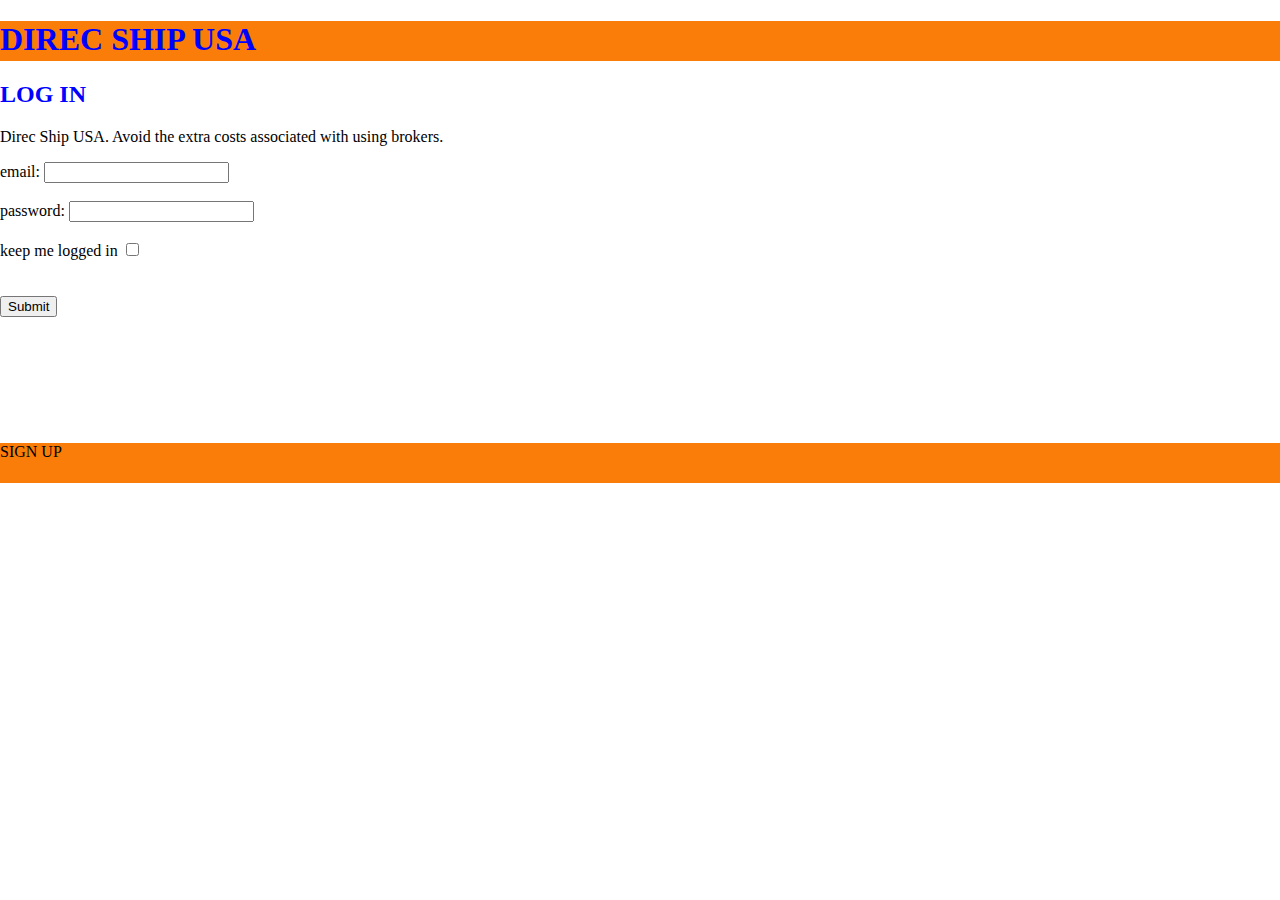
==== index.html @ 5377f741 "added initial files" ====
<!DOCTYPE html>
<html lang="en" dir="ltr">

<head>
  <link rel="stylesheet" href="styles.css">
  <meta charset="utf-8">
  <title>DIREC SHIP</title>

</head>

<body>
  <div class="">
    <h1
      <strong>DIREC SHIP USA</strong>

  </div>
  <h2>LOG IN</h2>
  <p>Direc Ship USA. Avoid the extra costs associated with using brokers.</p>
</body>
<form class="" action="index.html" method="post">
  <label for="">email:</label>
  <input type="email" name="" value="">
  <br>
  <br>
  <label for="">password:</label>
  <input type="password" name="" value="">
  <br>
  <br>
  <label for="">keep me logged in</label>
  <input type="checkbox" name=""><br><br>
  <br>
  <input type="submit" name=""><br><br>
</form>
<br>
<br>
<br>
<br><br><br>
<div class="wrapper">
    <footer class="page-footer">SIGN UP</footer>
</div>


</html>
---- styles.css ----
div {
  background-color: #fa7d09;
  height: 40px;
}
h1, h2 {
  color: #0000ff

}
body{
  margin: 0;
  margin-top: 0;
}

.wrapper {
    min-height: 100%;
    display: grid;
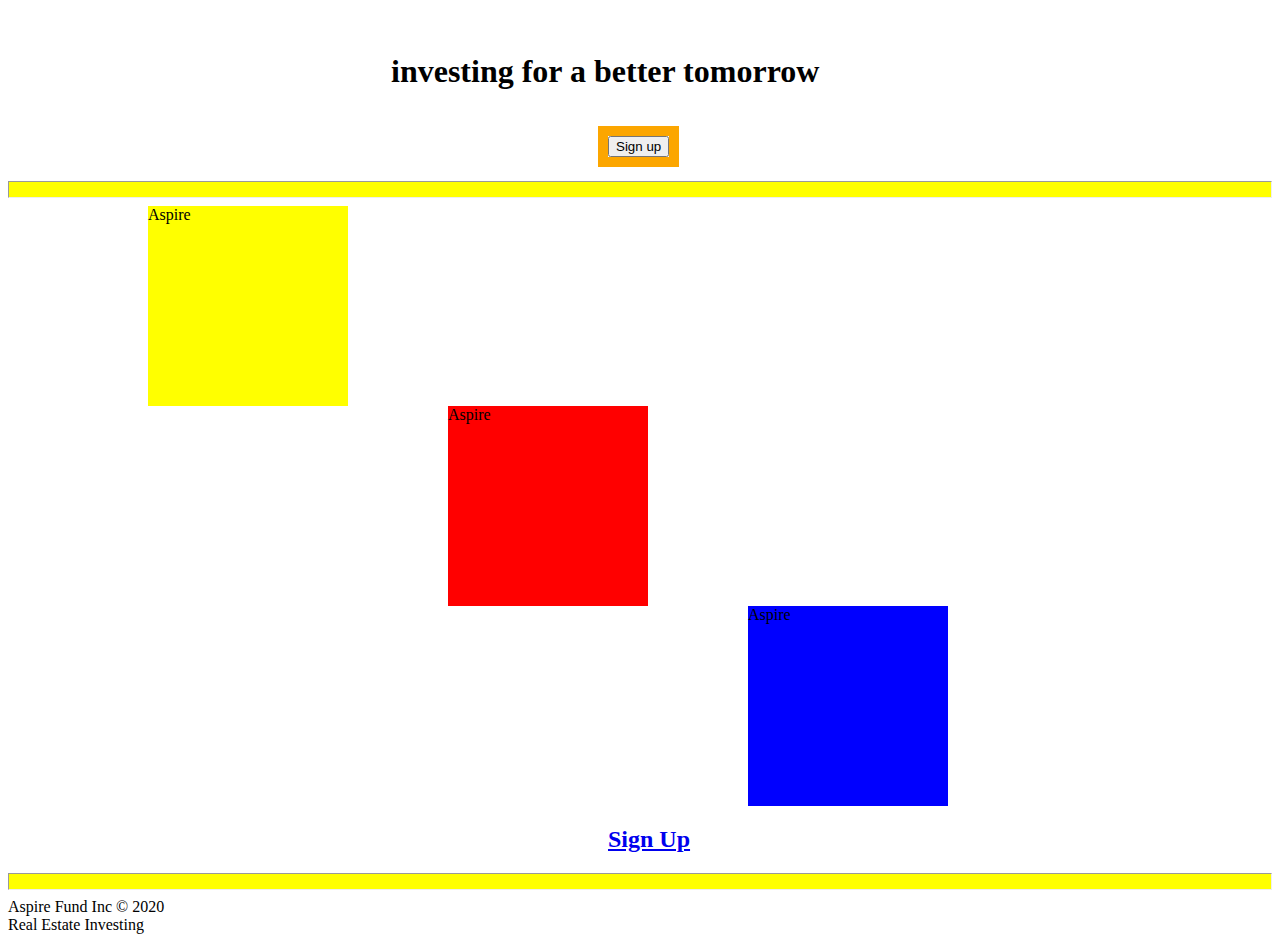
==== commit 262656bd: "v1.0" ====
--- a/index.html
+++ b/index.html
@@ -4,39 +4,37 @@
 <head>
   <link rel="stylesheet" href="styles.css">
   <meta charset="utf-8">
-  <title>DIREC SHIP</title>
-
+  <title>Aspire Fund Inc</title>
 </head>
 
-<body>
-  <div class="">
-    <h1
-      <strong>DIREC SHIP USA</strong>
+<body><h1>
+<a href="index.html"><img src="img/aspirelogo.png" alt style="width:275px;"></a>
+    <p class="slogan"><strong>investing for a better tomorrow</strong></p>
+<form class="signup" action="index.html" method="post">
+  <label for="Sign Up"></label>
+  <a href="signup.html"><input type="button" name="Sign Up" value="Sign up"></a>
+
+</form>
+</h1>
+    <hr>
+  <div class="top">
+    Aspire
 
   </div>
-  <h2>LOG IN</h2>
-  <p>Direc Ship USA. Avoid the extra costs associated with using brokers.</p>
+  <div class="middle">
+    Aspire
+  </div>
+  <div class="bottom">
+    Aspire
+  </div>
+  <h2>
+<a href="signup.html">Sign Up</a>
+  </h2>
+  <p></p>
 </body>
-<form class="" action="index.html" method="post">
-  <label for="">email:</label>
-  <input type="email" name="" value="">
-  <br>
-  <br>
-  <label for="">password:</label>
-  <input type="password" name="" value="">
-  <br>
-  <br>
-  <label for="">keep me logged in</label>
-  <input type="checkbox" name=""><br><br>
-  <br>
-  <input type="submit" name=""><br><br>
-</form>
-<br>
-<br>
-<br>
-<br><br><br>
 <div class="wrapper">
-    <footer class="page-footer">SIGN UP</footer>
+  <hr>
+  <footer class="page-footer">Aspire Fund Inc &copy 2020 <br>Real Estate Investing</footer>
 </div>
 
 
--- a/styles.css
+++ b/styles.css
@@ -1,16 +1,49 @@
-div {
-  background-color: #fa7d09;
-  height: 40px;
+body {
+  background-color: #ffffff;
 }
-h1, h2 {
-  color: #0000ff
+.top {
+  height: 200px;
+  width: 200px;
+  margin-left: 140px;
+  background-color: yellow;
+}
+.middle {
+  background-color: red;
+  height: 200px;
+  width: 200px;
+  margin-left: 440px;
+}
+.bottom {
+  background-color: blue;
+  height: 200px;
+  width: 200px;
+  margin-left: 740px;
+}
+footer {
+  margin-left:  0;
+  margin-right: 0;
+}
+form {
+  margin-left: 600px;
+}
+
+h2 {
+  margin-left: 600px;
+}
+img {
+  margin-left: 100px;
+  display: inline-block;
+  margin-bottom: 0;
+}
+.slogan {
+  display: inline-block;
+}
+hr {
+  height: 15px;
+  width: 940;
+  background-color: yellow;
 
 }
-body{
-  margin: 0;
-  margin-top: 0;
+input {
+    outline: 10px solid #fca600;
 }
-
-.wrapper {
-    min-height: 100%;
-    display: grid;
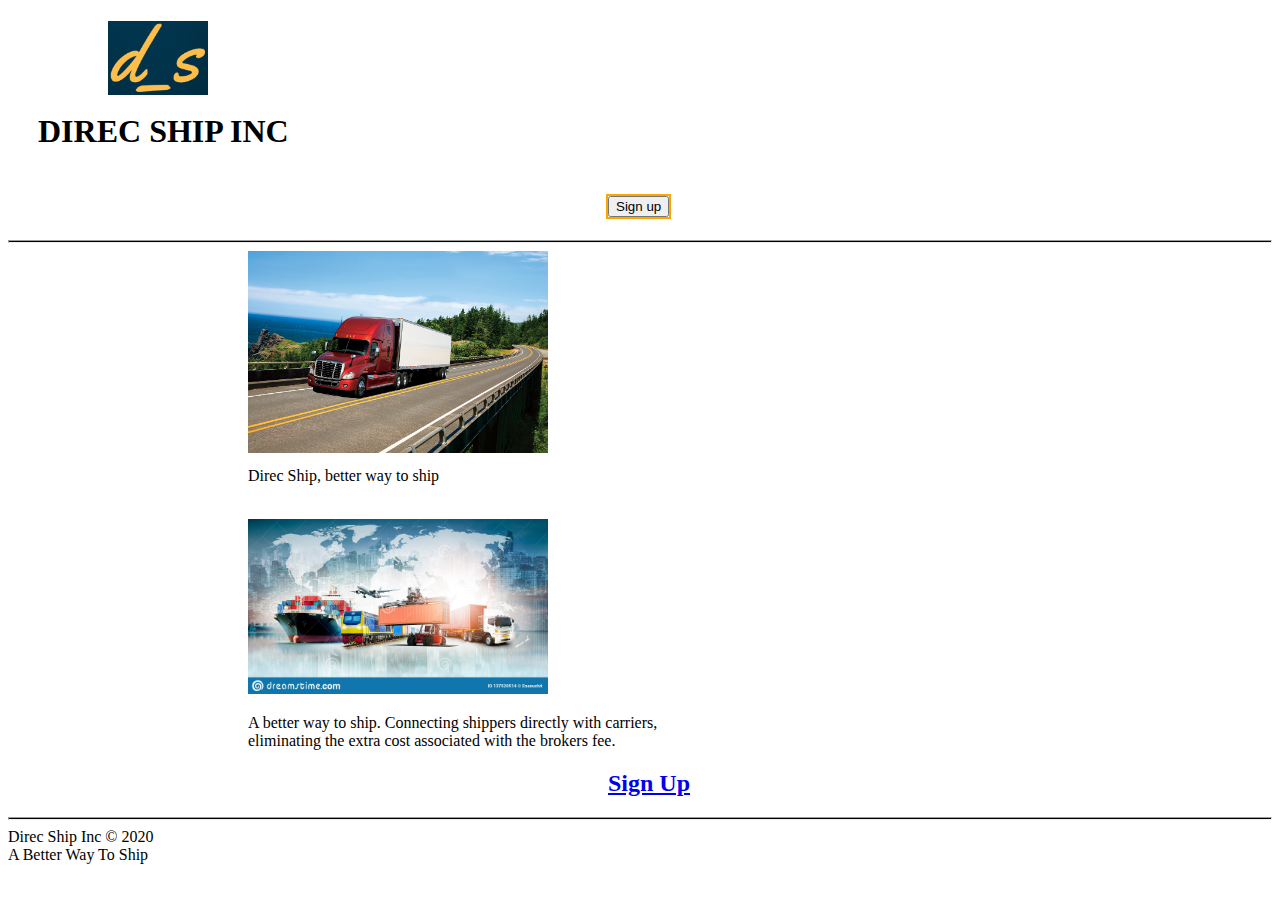
==== commit 0375a1d2: "v1.2" ====
--- a/index.html
+++ b/index.html
@@ -4,12 +4,13 @@
 <head>
   <link rel="stylesheet" href="styles.css">
   <meta charset="utf-8">
-  <title>Aspire Fund Inc</title>
+  <link rel="shortcut icon" href="images/fav.ico">
+  <title>Direc Ship</title>
 </head>
 
 <body><h1>
-<a href="index.html"><img src="img/aspirelogo.png" alt style="width:275px;"></a>
-    <p class="slogan"><strong>investing for a better tomorrow</strong></p>
+<a href="index.html"><img src="images/logo.png" alt style="width: 100px;"></a>
+    <p class="slogan"><strong>DIREC SHIP INC</strong></p>
 <form class="signup" action="index.html" method="post">
   <label for="Sign Up"></label>
   <a href="signup.html"><input type="button" name="Sign Up" value="Sign up"></a>
@@ -18,15 +19,15 @@
 </h1>
     <hr>
   <div class="top">
-    Aspire
+    <img src="images/semi.jpg" alt style="width: 300px;">
 
   </div>
+  <p>Direc Ship, better way to ship</p>
+  <br>
   <div class="middle">
-    Aspire
+    <img src="images/global.jpg" alt style="width: 300px;">
   </div>
-  <div class="bottom">
-    Aspire
-  </div>
+<p>A better way to ship. Connecting shippers directly with carriers,<br> eliminating the extra cost associated with the brokers fee.</p>
   <h2>
 <a href="signup.html">Sign Up</a>
   </h2>
@@ -34,7 +35,7 @@
 </body>
 <div class="wrapper">
   <hr>
-  <footer class="page-footer">Aspire Fund Inc &copy 2020 <br>Real Estate Investing</footer>
+  <footer class="page-footer">Direc Ship Inc &copy 2020 <br>A Better Way To Ship</footer>
 </div>
 
 
--- a/styles.css
+++ b/styles.css
@@ -3,22 +3,17 @@
 }
 .top {
   height: 200px;
-  width: 200px;
+  width: 940px;
   margin-left: 140px;
-  background-color: yellow;
+  background-color: white;
 }
 .middle {
-  background-color: red;
-  height: 200px;
-  width: 200px;
-  margin-left: 440px;
+  background-color: white;
+  margin-left: 140px;
+  display: inline;
 }
-.bottom {
-  background-color: blue;
-  height: 200px;
-  width: 200px;
-  margin-left: 740px;
-}
+
+
 footer {
   margin-left:  0;
   margin-right: 0;
@@ -35,15 +30,21 @@
   display: inline-block;
   margin-bottom: 0;
 }
-.slogan {
-  display: inline-block;
-}
 hr {
-  height: 15px;
+  height: 1px;
   width: 940;
-  background-color: yellow;
+  background-color: black;
 
 }
 input {
-    outline: 10px solid #fca600;
+    outline: 2px solid #fca600;
 }
+
+p {
+  margin-left: 240px;
+}
+
+.slogan {
+  margin-left: 30px;
+  margin-top: 10px;
+}
